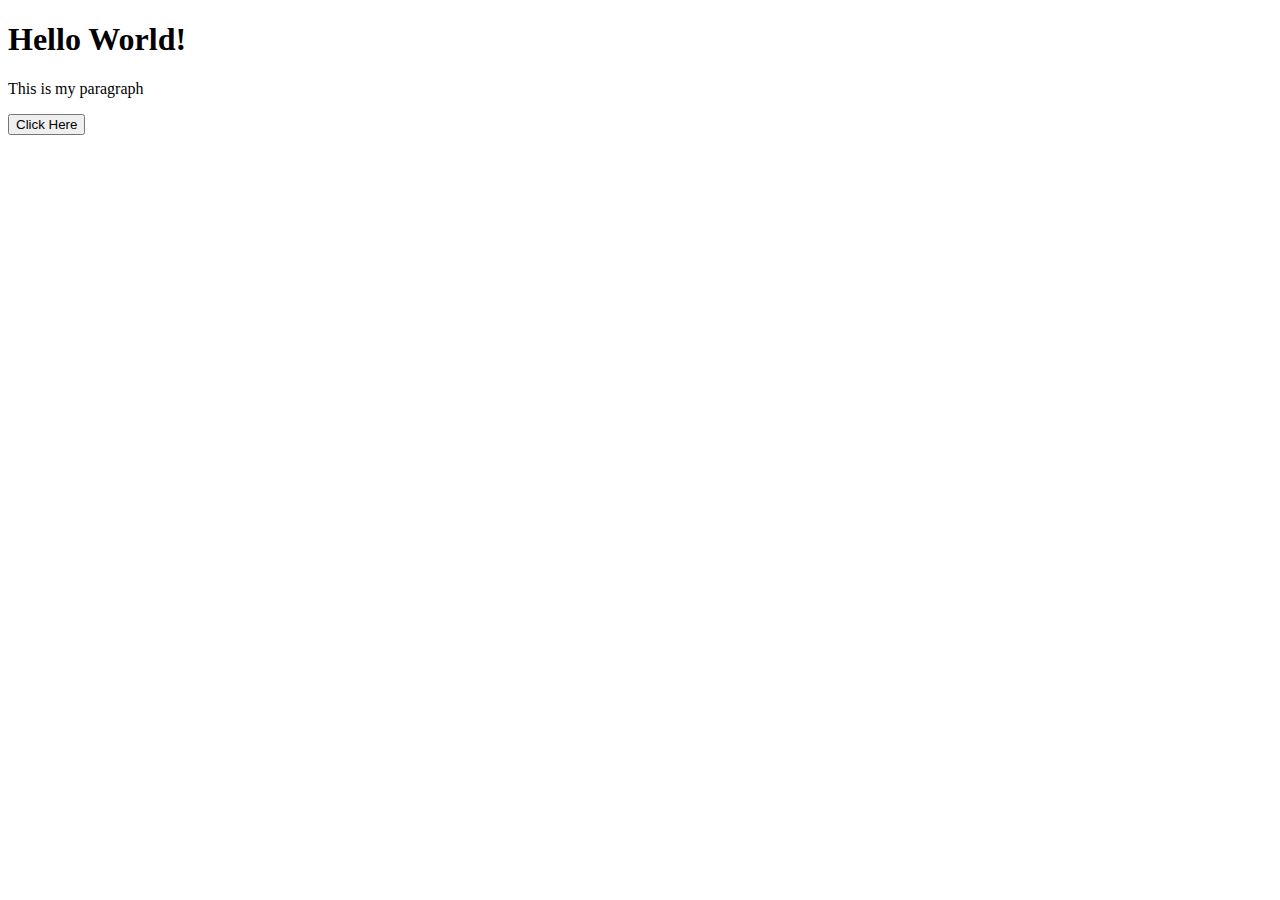
==== index.html @ 608922d8 "Update and rename Index.html to index.html" ====
<!DOCTYPE html>
<html>
    <haed>
        <title>My 1st Page</title>
 <head>
        <body>
            <h1>Hello World! </h1>
            <p>This is my paragraph</p>
                <button>Click Here</button>
        </body>    
</html>
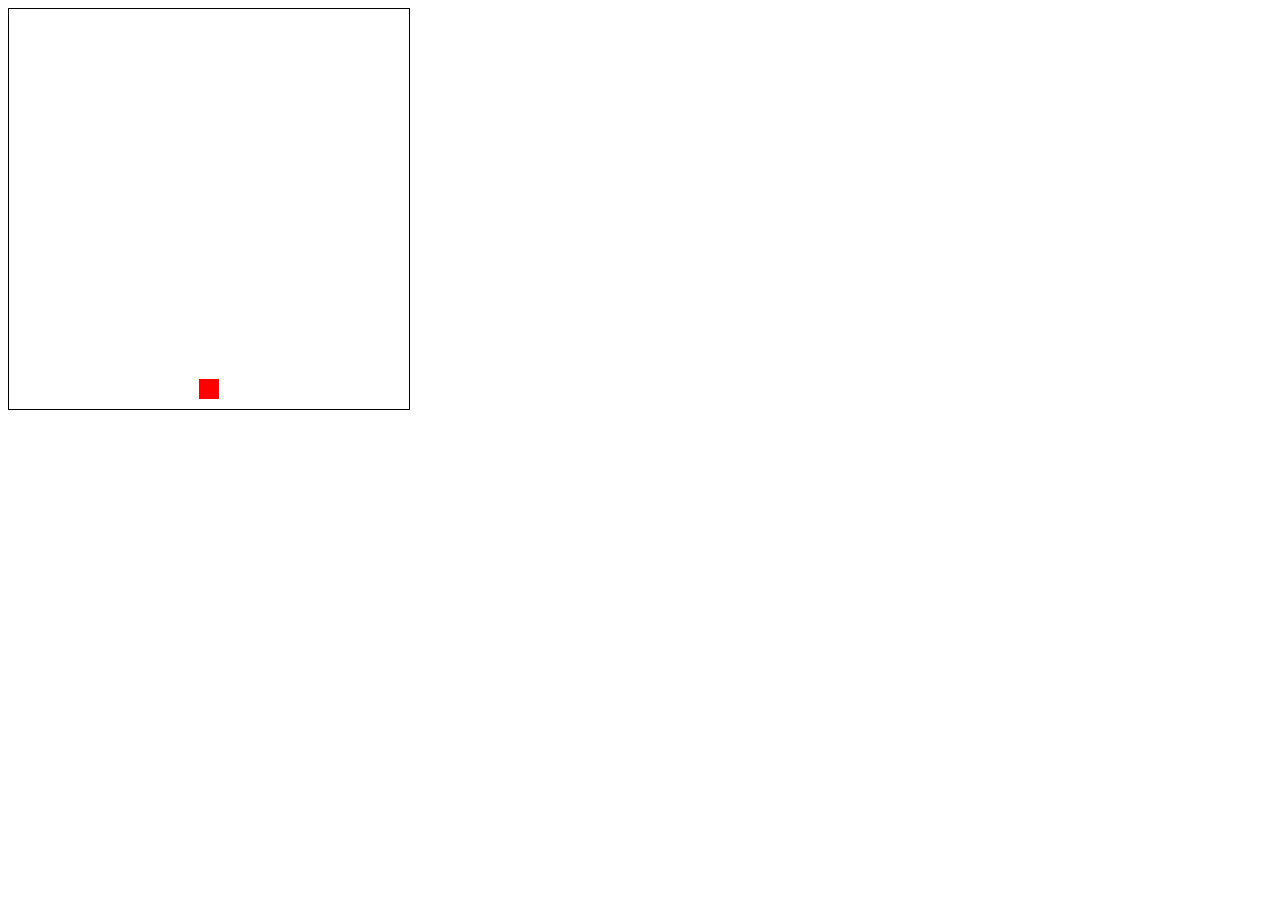
==== commit 540ee604: "Add files via upload" ====
--- a/index.html
+++ b/index.html
@@ -1,11 +1,15 @@
-<!DOCTYPE html>
-<html>
-    <haed>
-        <title>My 1st Page</title>
- <head>
-        <body>
-            <h1>Hello World! </h1>
-            <p>This is my paragraph</p>
-                <button>Click Here</button>
-        </body>    
+<!<!DOCTYPE html>
+<html lang="en">
+<head>
+    <title>Moving and Jumping</title>
+    <style>
+        canvas {
+            border: 1px solid #000;
+        }
+    </style>
+</head>
+<body>
+    <canvas id="gameCanvas" width="400" height="400"></canvas>
+    <script src="code.js"></script>
+</body>
 </html>
